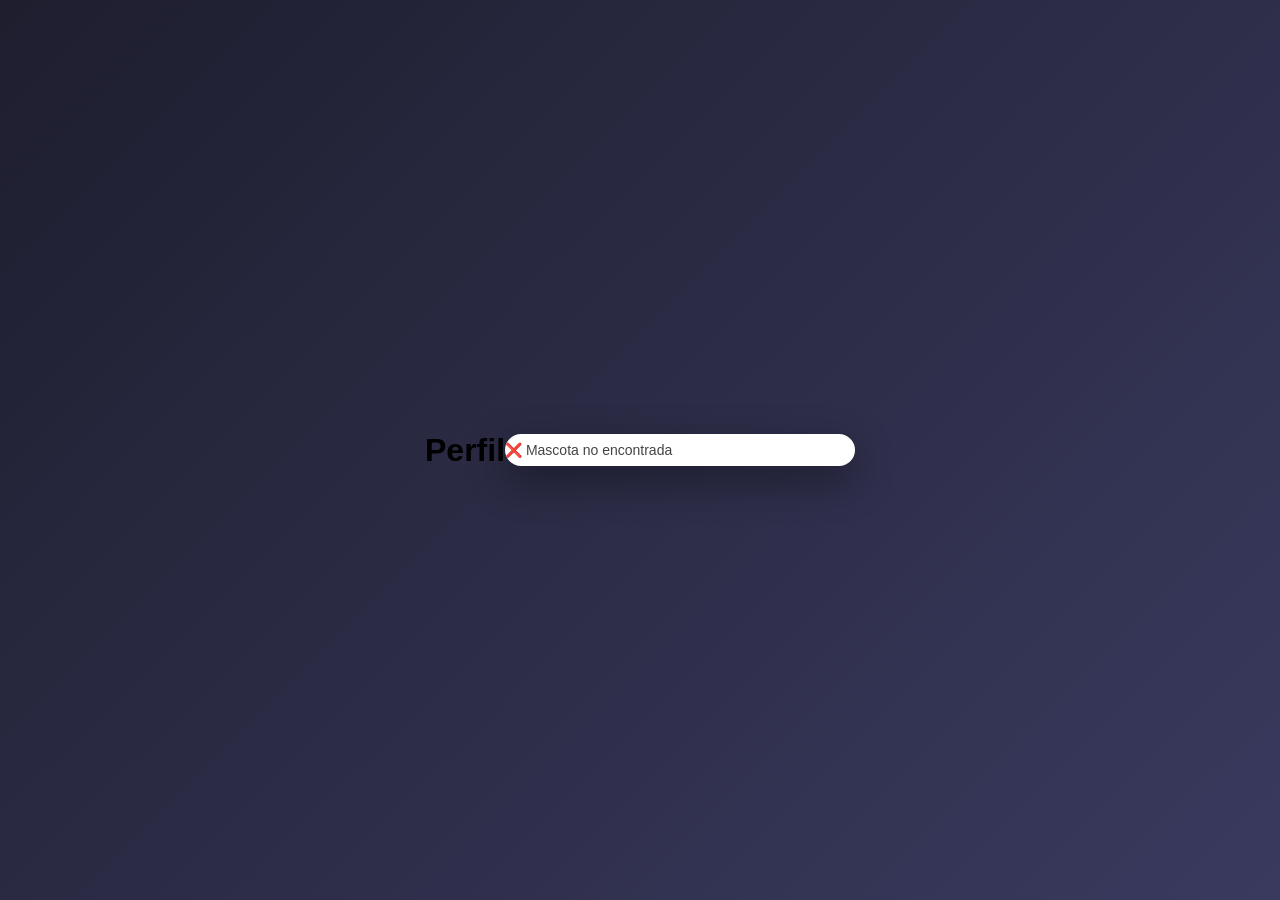
==== mascota.html @ b73b3012 "Add files via upload primer versión" ====
<!DOCTYPE html>
<html lang="es">
<head>
     
  <meta charset="UTF-8">
  <title>Perfil de Mascota</title>
  <meta name="viewport" content="width=device-width, initial-scale=1.0">
  <link rel="stylesheet" href="styles.css">
</head>
<body>

  <h1>Perfil</h1>
  <div id="contenido">Cargando...</div>

  <script src="script.js"></script>

</body>
</html>
---- styles.css ----
/* Reset básico */
* {
  margin: 0;
  padding: 0;
  box-sizing: border-box;
}

/* Fondo general */
body {
  font-family: 'Segoe UI', sans-serif;
  background: linear-gradient(135deg, #1e1e2f, #3a3a5f);
  display: flex;
  justify-content: center;
  align-items: center;
  min-height: 100vh;
}

/* Tarjeta principal */
#contenido {
  background: #ffffff;
  width: 90%;
  max-width: 350px;
  border-radius: 20px;
  overflow: hidden;
  box-shadow: 0px 15px 40px rgba(0, 0, 0, 0.4);
  animation: fadeIn 0.6s ease;
}

/* Imagen */
img {
  width: 100%;
  height: 220px;
  object-fit: cover;
  display: block;
}

/* Contenido interno */
.card-body {
  padding: 20px;
}

/* Títulos */
h2 {
  font-size: 24px;
  margin-bottom: 5px;
}

h3 {
  margin-top: 15px;
  font-size: 16px;
  color: #888;
}

/* Texto */
p {
  margin: 8px 0;
  color: #444;
  font-size: 14px;
}

/* Estado */
.estado {
  padding: 8px;
  border-radius: 10px;
  color: white;
  font-weight: bold;
  text-align: center;
  margin-bottom: 10px;
  font-size: 14px;
}

.seguro {
  background: #4CAF50;
}

.perdido {
  background: #e53935;
}

/* Botones */
a,
button {
  display: block;
  width: 100%;
  margin-top: 10px;
  padding: 12px;
  border-radius: 10px;
  text-align: center;
  text-decoration: none;
  font-weight: bold;
  font-size: 14px;
  border: none;
  cursor: pointer;
}

/* Botón llamar */
a[href^="tel"] {
  background: #4CAF50;
  color: white;
}

/* Botón mapa */
.mapa {
  background: #2196F3;
  color: white;
}

/* Botón alerta */
.alerta {
  background: #ff3b3b;
  color: white;
}

/* Hover efectos */
a:hover,
button:hover {
  opacity: 0.9;
  transform: scale(1.02);
  transition: 0.2s;
}

/* Imagen efecto */
img:hover {
  transform: scale(1.03);
  transition: 0.3s;
}

/* Animación entrada */
@keyframes fadeIn {
  from {
    opacity: 0;
    transform: translateY(20px);
  }
  to {
    opacity: 1;
    transform: translateY(0);
  }
}

/* Responsive extra */
@media (max-width: 400px) {
  #contenido {
    width: 95%;
  }

  h2 {
    font-size: 20px;
  }
}
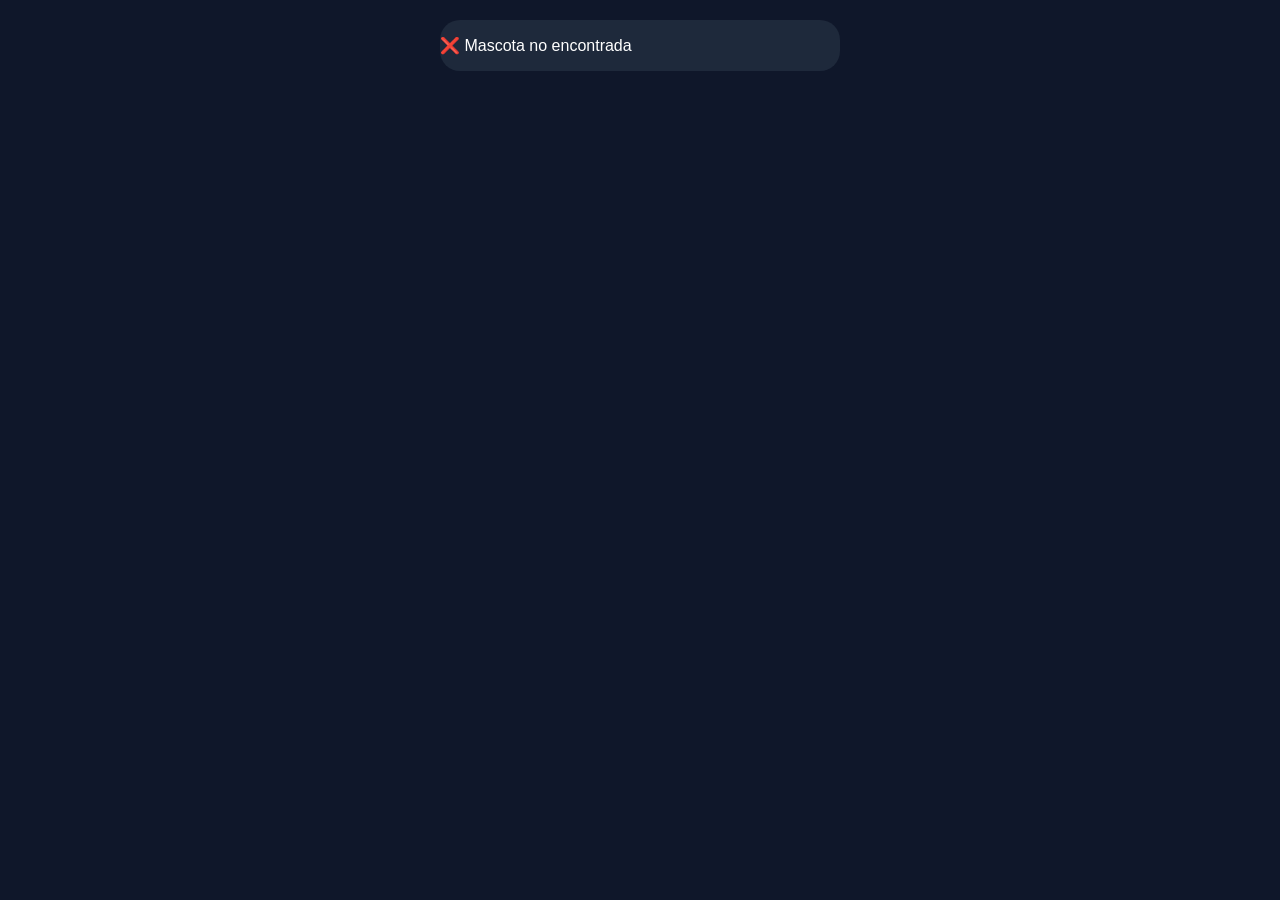
==== commit 2bec8bca: "Add files via upload" ====
--- a/mascota.html
+++ b/mascota.html
@@ -1,18 +1,15 @@
 <!DOCTYPE html>
 <html lang="es">
 <head>
-     
   <meta charset="UTF-8">
-  <title>Perfil de Mascota</title>
   <meta name="viewport" content="width=device-width, initial-scale=1.0">
+  <title>Mascota</title>
   <link rel="stylesheet" href="styles.css">
 </head>
 <body>
 
-  <h1>Perfil</h1>
-  <div id="contenido">Cargando...</div>
+  <div id="contenido"></div>
 
   <script src="script.js"></script>
-
 </body>
 </html>
--- a/styles.css
+++ b/styles.css
@@ -1,149 +1,65 @@
-/* Reset básico */
-* {
+body {
+  font-family: Arial;
+  background: #0f172a;
   margin: 0;
-  padding: 0;
-  box-sizing: border-box;
+  color: white;
 }
 
-/* Fondo general */
-body {
-  font-family: 'Segoe UI', sans-serif;
-  background: linear-gradient(135deg, #1e1e2f, #3a3a5f);
-  display: flex;
-  justify-content: center;
-  align-items: center;
-  min-height: 100vh;
+#contenido {
+  max-width: 400px;
+  margin: auto;
+  background: #1e293b;
+  border-radius: 20px;
+  overflow: hidden;
+  margin-top: 20px;
 }
 
-/* Tarjeta principal */
-#contenido {
-  background: #ffffff;
-  width: 90%;
-  max-width: 350px;
-  border-radius: 20px;
-  overflow: hidden;
-  box-shadow: 0px 15px 40px rgba(0, 0, 0, 0.4);
-  animation: fadeIn 0.6s ease;
-}
-
-/* Imagen */
-img {
+.foto {
   width: 100%;
   height: 220px;
   object-fit: cover;
-  display: block;
 }
 
-/* Contenido interno */
 .card-body {
-  padding: 20px;
+  padding: 15px;
 }
 
-/* Títulos */
-h2 {
-  font-size: 24px;
-  margin-bottom: 5px;
-}
-
-h3 {
-  margin-top: 15px;
-  font-size: 16px;
-  color: #888;
-}
-
-/* Texto */
-p {
-  margin: 8px 0;
-  color: #444;
-  font-size: 14px;
-}
-
-/* Estado */
 .estado {
   padding: 8px;
   border-radius: 10px;
-  color: white;
-  font-weight: bold;
+  margin-bottom: 10px;
   text-align: center;
-  margin-bottom: 10px;
-  font-size: 14px;
 }
 
 .seguro {
-  background: #4CAF50;
+  background: green;
 }
 
 .perdido {
-  background: #e53935;
+  background: red;
 }
 
-/* Botones */
-a,
-button {
+a, button {
   display: block;
-  width: 100%;
-  margin-top: 10px;
-  padding: 12px;
+  margin: 10px 0;
+  padding: 10px;
   border-radius: 10px;
   text-align: center;
   text-decoration: none;
-  font-weight: bold;
-  font-size: 14px;
   border: none;
-  cursor: pointer;
 }
 
-/* Botón llamar */
-a[href^="tel"] {
-  background: #4CAF50;
+a {
+  background: #22c55e;
   color: white;
 }
 
-/* Botón mapa */
 .mapa {
-  background: #2196F3;
+  background: #3b82f6;
   color: white;
 }
 
-/* Botón alerta */
 .alerta {
-  background: #ff3b3b;
+  background: #ef4444;
   color: white;
-}
-
-/* Hover efectos */
-a:hover,
-button:hover {
-  opacity: 0.9;
-  transform: scale(1.02);
-  transition: 0.2s;
-}
-
-/* Imagen efecto */
-img:hover {
-  transform: scale(1.03);
-  transition: 0.3s;
-}
-
-/* Animación entrada */
-@keyframes fadeIn {
-  from {
-    opacity: 0;
-    transform: translateY(20px);
-  }
-  to {
-    opacity: 1;
-    transform: translateY(0);
-  }
-}
-
-/* Responsive extra */
-@media (max-width: 400px) {
-  #contenido {
-    width: 95%;
-  }
-
-  h2 {
-    font-size: 20px;
-  }
 }
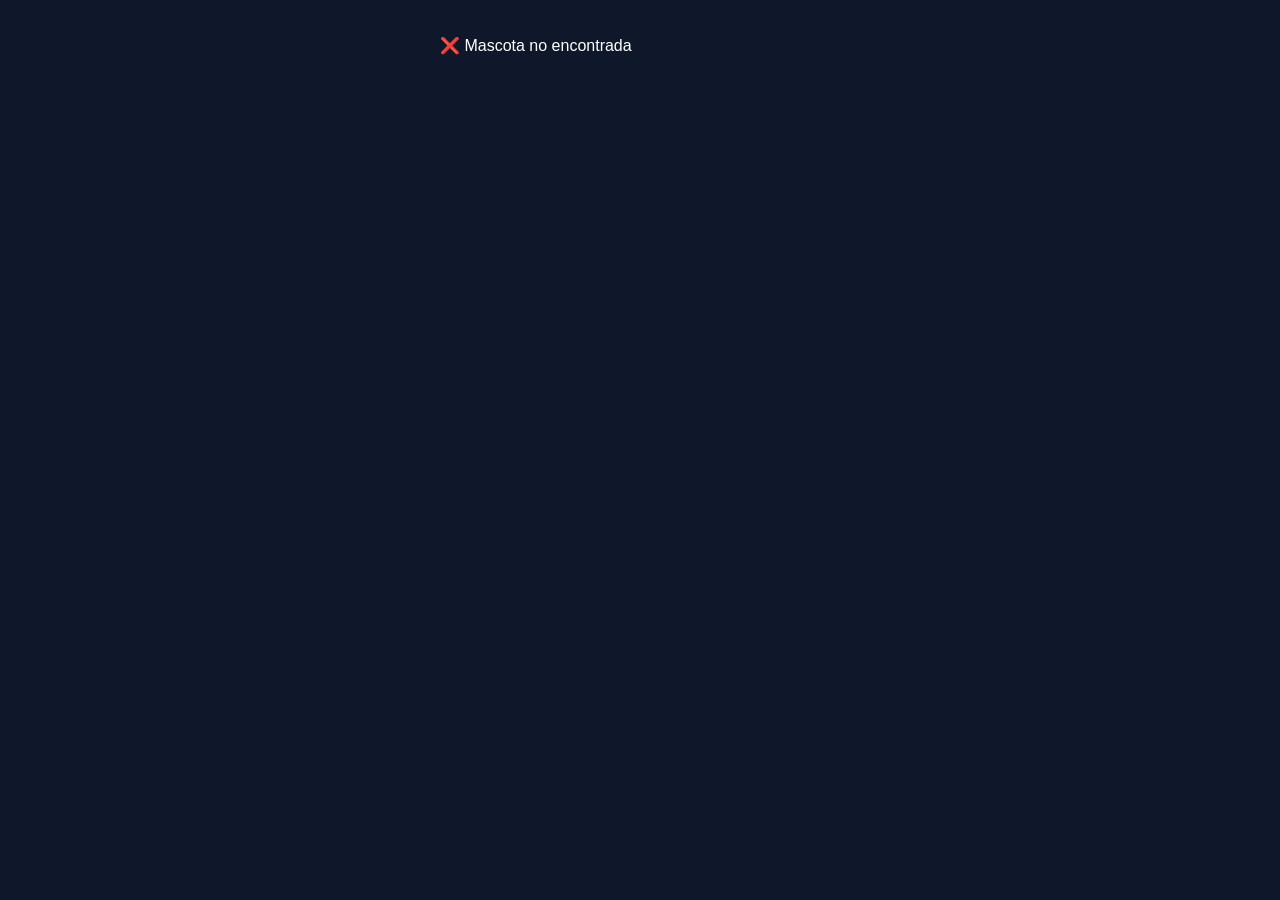
==== commit a34712a2: "Add files via upload" ====
--- a/mascota.html
+++ b/mascota.html
@@ -2,13 +2,13 @@
 <html lang="es">
 <head>
   <meta charset="UTF-8">
+  <title>Mascota</title>
   <meta name="viewport" content="width=device-width, initial-scale=1.0">
-  <title>Mascota</title>
   <link rel="stylesheet" href="styles.css">
 </head>
 <body>
 
-  <div id="contenido"></div>
+  <div id="contenido" class="container"></div>
 
   <script src="script.js"></script>
 </body>
--- a/styles.css
+++ b/styles.css
@@ -1,34 +1,27 @@
 body {
-  font-family: Arial;
+  margin: 0;
+  font-family: Arial, sans-serif;
   background: #0f172a;
-  margin: 0;
   color: white;
 }
 
-#contenido {
+.container {
   max-width: 400px;
   margin: auto;
-  background: #1e293b;
-  border-radius: 20px;
-  overflow: hidden;
-  margin-top: 20px;
-}
-
-.foto {
-  width: 100%;
-  height: 220px;
-  object-fit: cover;
+  padding: 20px;
 }
 
 .card-body {
-  padding: 15px;
+  background: #1e293b;
+  padding: 20px;
+  border-radius: 20px;
 }
 
 .estado {
-  padding: 8px;
+  padding: 10px;
   border-radius: 10px;
-  margin-bottom: 10px;
   text-align: center;
+  margin-bottom: 15px;
 }
 
 .seguro {
@@ -39,27 +32,33 @@
   background: red;
 }
 
-a, button {
+h2 {
+  margin: 10px 0;
+}
+
+.btn {
   display: block;
   margin: 10px 0;
-  padding: 10px;
+  padding: 12px;
   border-radius: 10px;
   text-align: center;
   text-decoration: none;
+  color: white;
   border: none;
 }
 
-a {
+.llamar {
   background: #22c55e;
-  color: white;
+}
+
+.veterinaria {
+  background: #8b5cf6;
 }
 
 .mapa {
   background: #3b82f6;
-  color: white;
 }
 
 .alerta {
   background: #ef4444;
-  color: white;
 }
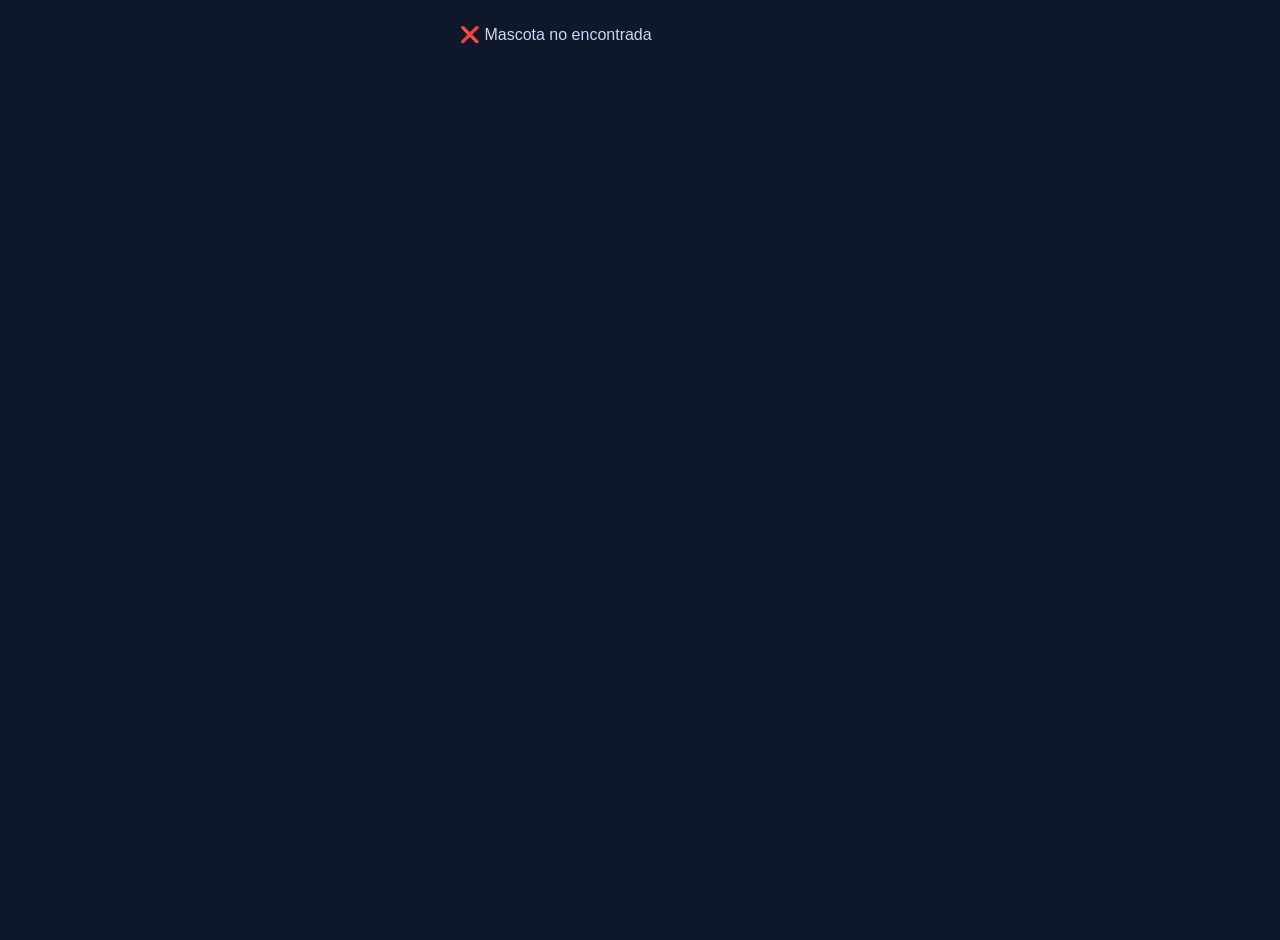
==== commit 4f4a35e8: "Add files via upload" ====
--- a/mascota.html
+++ b/mascota.html
@@ -1,4 +1,5 @@
 <!DOCTYPE html>
+<meta name="theme-color" content="#0f172a">
 <html lang="es">
 <head>
   <meta charset="UTF-8">
--- a/styles.css
+++ b/styles.css
@@ -2,51 +2,70 @@
   margin: 0;
   font-family: Arial, sans-serif;
   background: #0f172a;
-  color: white;
+  display: flex;
+  justify-content: center;
 }
 
+/* Contenedor tipo celular */
 .container {
-  max-width: 400px;
-  margin: auto;
+  width: 100%;
+  max-width: 360px; /* 🔥 más delgado */
+  min-height: 100vh;
   padding: 20px;
 }
 
+/* Tarjeta */
 .card-body {
   background: #1e293b;
   padding: 20px;
-  border-radius: 20px;
+  border-radius: 25px;
+  box-shadow: 0 0 25px rgba(0,0,0,0.4);
 }
 
+/* Estado */
 .estado {
   padding: 10px;
-  border-radius: 10px;
+  border-radius: 12px;
   text-align: center;
   margin-bottom: 15px;
+  font-weight: bold;
 }
 
 .seguro {
-  background: green;
+  background: #16a34a;
 }
 
 .perdido {
-  background: red;
+  background: #dc2626;
 }
 
+/* Texto */
 h2 {
   margin: 10px 0;
+  font-size: 24px;
 }
 
+p {
+  margin: 5px 0;
+  color: #cbd5f5;
+}
+
+/* Botones */
 .btn {
   display: block;
-  margin: 10px 0;
-  padding: 12px;
-  border-radius: 10px;
+  margin: 12px 0;
+  padding: 14px;
+  border-radius: 14px;
   text-align: center;
   text-decoration: none;
   color: white;
+  font-weight: bold;
   border: none;
+  font-size: 15px;
+  transition: 0.2s;
 }
 
+/* Colores */
 .llamar {
   background: #22c55e;
 }
@@ -61,4 +80,9 @@
 
 .alerta {
   background: #ef4444;
+}
+
+/* Efecto touch */
+.btn:active {
+  transform: scale(0.97);
 }
